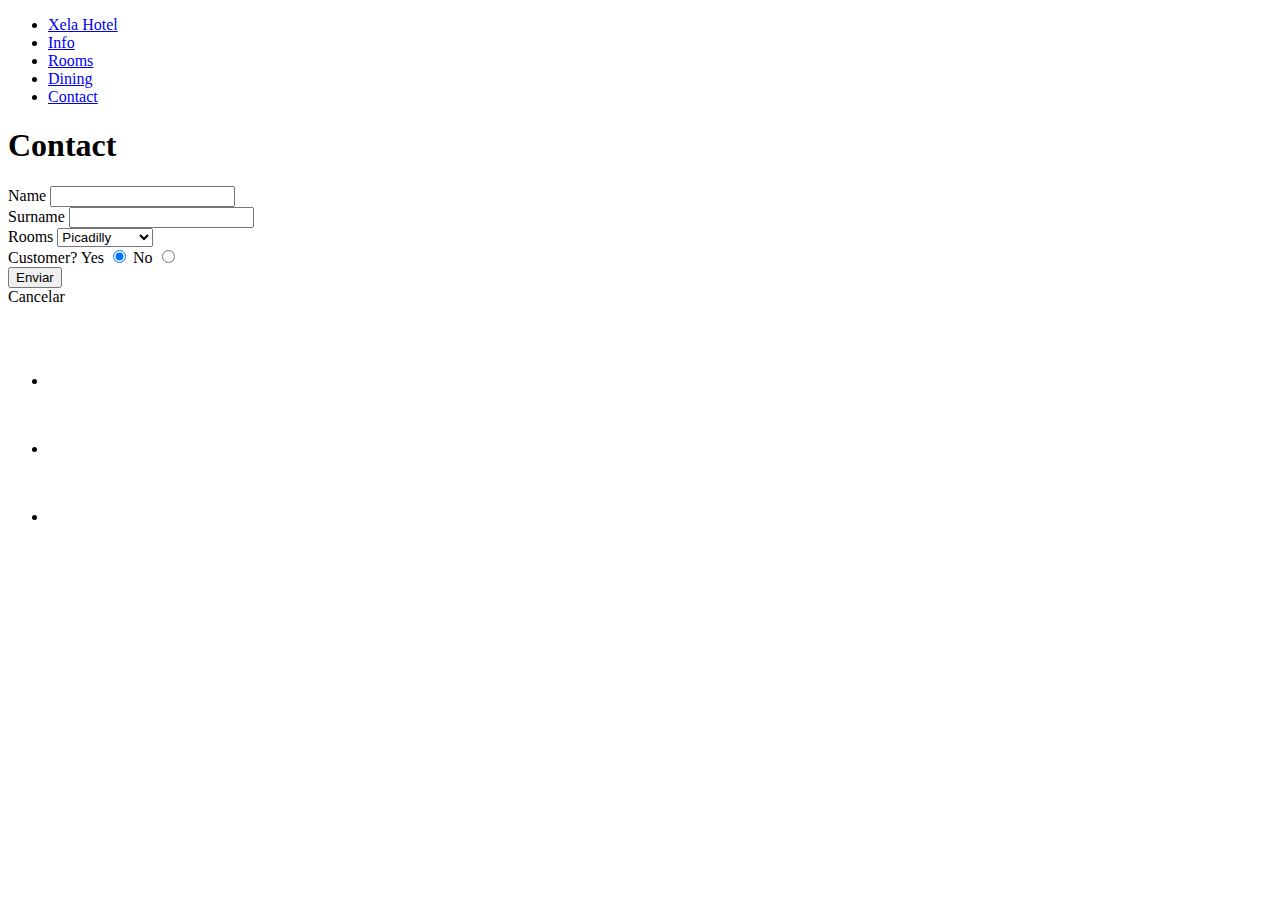
==== contact.html @ 939ce2f4 "Initial commit" ====
<!DOCTYPE html>
<html lang="en">
<head>
    <meta charset="UTF-8">
    <title>Xela contact</title>
    <link href="css/styles.css" rel="stylesheet">
</head>
<body>
    <div>
        <header>
            <nav>
                <ul>
                    <li><a href="index.html">Xela Hotel</a></li>
                    <li><a href="info.html">Info</a></li>
                    <li><a href="rooms.html">Rooms</a></li>
                    <li><a href="dining.html">Dining</a></li>
                    <li><a href="contact.html">Contact</a></li>
                </ul>
            </nav>
        </header>
            <h1>Contact</h1>
                <div>
                    <label for="nombre">Name</label>
                    <input id="nombre" name="nombre" />
                </div>
                <div>
                    <label for="surname">Surname</label>
                    <input id="surname" name="surname" />
                </div>
                <div>
                    <label for="rooms">Rooms</label>
                    <select id="rooms" name="rooms">
                        <option value="1">Picadilly</option>
                        <option value="2">Cambridge</option>
                        <option value="3">Westminster</option>
                    </select>
                </div>
                <div>
                    <label >Customer?</label>
                    <label >Yes </label>
                    <input type="radio" name="customer" value="1" checked>
                    <label >No </label>
                    <input type="radio" name="customer" value="0" >
                </div>
                <button>Enviar</button>
                <div>Cancelar</div>
        <footer>
            <div>
                <ul>
                    <li><a href="https://twitter.com"><img  src="assets/social/twitter.png" alt="icon for twitter"></a></li>
                    <li><a href="http://www.facebook.com"><img  src="assets/social/facebook.png" alt="icon for facebook"></a></li>
                    <li><a href="http://www.youtube.com"><img  src="assets/social/youtube.png" alt="icon for youtube"></a></li>
                </ul>
            </div>
        </footer>
    </div>
</body>
</html>
---- css/styles.css ----
@import url(http://fonts.googleapis.com/css?family=Exo+2:400,200,600,800);
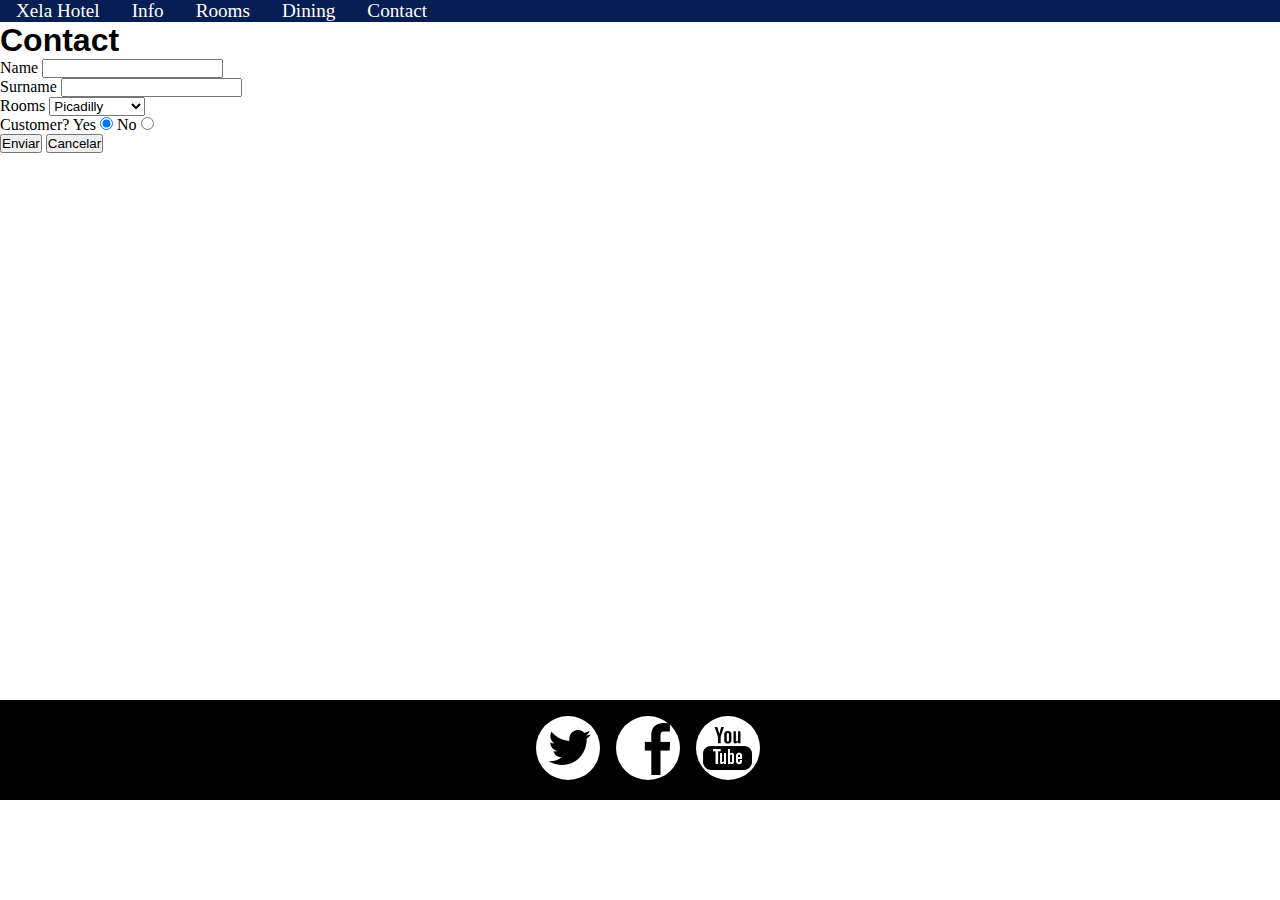
==== commit 407b6607: "cambios iniciales" ====
--- a/contact.html
+++ b/contact.html
@@ -6,7 +6,7 @@
     <link href="css/styles.css" rel="stylesheet">
 </head>
 <body>
-    <div>
+    <div class="boxcenter">
         <header>
             <nav>
                 <ul>
@@ -18,40 +18,38 @@
                 </ul>
             </nav>
         </header>
-            <h1>Contact</h1>
-                <div>
+
+        <main>
+            <div>
+                <h1>Contact</h1>
+                <form action="">
                     <label for="nombre">Name</label>
-                    <input id="nombre" name="nombre" />
-                </div>
-                <div>
+                    <input id="nombre" name="nombre"/><br/>
                     <label for="surname">Surname</label>
-                    <input id="surname" name="surname" />
-                </div>
-                <div>
+                    <input id="surname" name="surname" /><br/>
                     <label for="rooms">Rooms</label>
                     <select id="rooms" name="rooms">
                         <option value="1">Picadilly</option>
                         <option value="2">Cambridge</option>
                         <option value="3">Westminster</option>
-                    </select>
-                </div>
-                <div>
+                    </select><br/>
                     <label >Customer?</label>
                     <label >Yes </label>
                     <input type="radio" name="customer" value="1" checked>
                     <label >No </label>
-                    <input type="radio" name="customer" value="0" >
-                </div>
-                <button>Enviar</button>
-                <div>Cancelar</div>
-        <footer>
-            <div>
-                <ul>
-                    <li><a href="https://twitter.com"><img  src="assets/social/twitter.png" alt="icon for twitter"></a></li>
-                    <li><a href="http://www.facebook.com"><img  src="assets/social/facebook.png" alt="icon for facebook"></a></li>
-                    <li><a href="http://www.youtube.com"><img  src="assets/social/youtube.png" alt="icon for youtube"></a></li>
-                </ul>
-            </div>
+                    <input type="radio" name="customer" value="0" ><br/>
+                    <button>Enviar</button>
+                    <button>Cancelar</button>
+                </form>
+            </div>  
+        </main>
+
+        <footer class="socialmedia">
+            <ul>
+                <li><a href="https://twitter.com"><img  src="assets/social/twitter.png" alt="icon for twitter"></a></li>
+                <li><a href="http://www.facebook.com"><img  src="assets/social/facebook.png" alt="icon for facebook"></a></li>
+                <li><a href="http://www.youtube.com"><img  src="assets/social/youtube.png" alt="icon for youtube"></a></li>
+            </ul>
         </footer>
     </div>
 </body>
--- a/css/styles.css
+++ b/css/styles.css
@@ -1,2 +1,169 @@
 @import url(http://fonts.googleapis.com/css?family=Exo+2:400,200,600,800);
 
+*,*::before,*::after{ 
+    box-sizing: border-box;
+    margin: 0;
+    padding: 0;
+    
+}
+
+html, body {
+    height: 100%;
+}
+
+h1, h2, h3, h4, h5, h6 {
+    font-family: Geneva, Verdana, sans-serif;
+}
+
+p{
+    font-family: Tahoma, "Trebuchet MS", sans-serif;
+    color: rgb(74, 74, 78);
+}
+
+
+.boxcenter {
+    padding-bottom: 100px;
+    min-height: calc(100% - 100px);
+    bottom: 0;
+    position: relative;
+
+}
+
+
+.gallery  img{
+    height: 200px;
+    width: 250px;
+}
+
+.gallery{
+  display: grid;
+  grid-template-columns: repeat(5,300px);
+  gap: 5%;
+  justify-content: center;
+  width: 100%;
+}
+
+
+
+nav{
+    background-color: rgb(6, 30, 83);
+    padding: 0;
+    margin: 0;
+}
+
+nav ul {
+    display: flex;
+    list-style: none;
+    background-color: rgb(6, 30, 83);
+    
+}
+
+nav li {
+    margin-left: 1rem;
+    margin-right: 1rem;
+    font-size: 1.2rem;
+}
+
+nav a {
+    text-decoration: none;
+    color: #fff;
+    display: block;
+  }
+
+   
+ul li ul {
+    visibility: hidden;
+    position: absolute;
+    display: none; 
+}
+   
+ul li:hover > ul,
+ul li ul:hover {
+    visibility: visible;
+    display: block;
+}
+   
+
+.socialmedia{
+    height: 100px;
+    position: absolute;
+    bottom: 0;
+    left: 0;
+    background-color: black;
+    width: 100%;
+    color: white;
+    text-align: center;
+}
+
+.socialmedia > ul {
+    align-items: center;
+    display: flex;
+    justify-content: center;
+    list-style: none;
+    padding: 1rem;
+}
+
+.socialmedia > ul > li{
+    align-items: center;
+    height: 4rem;
+    width: 4rem;
+    margin-left: 1rem;
+    border-radius: 2rem;
+}
+
+.socialmedia > ul > li > a >img{
+    border-radius: 50%;
+    
+}
+
+.container{
+    display: flex;
+    flex-direction: column;
+    gap: 3%;
+}
+
+/*  Informacion */
+
+.info{
+    display: grid;
+    grid-template-columns: 70% 25%;
+    gap: 2%;
+    justify-content: center;
+    width: 100%;
+}
+
+.info__general{
+    justify-content: center;
+    
+}
+
+.info__description__section__items > ul{
+    list-style: none;
+    display: grid;
+    grid-template-columns: 30% 30% 30%;
+    gap: 3%;
+    justify-content: center;
+    width: 100%;
+   
+    
+}
+
+.info__description__section__items > ul > li{
+    text-align: center;
+    color: red;
+    border:2px solid red;
+    border-radius: 10px;
+    font-size: 0.75rem;
+}
+
+.info__description__section__items--list > ul{
+    list-style: none;
+    display: flex;
+    flex-direction: column;
+
+}
+
+.info__description__section__items--list > ul > li{
+    color:gray;
+    
+}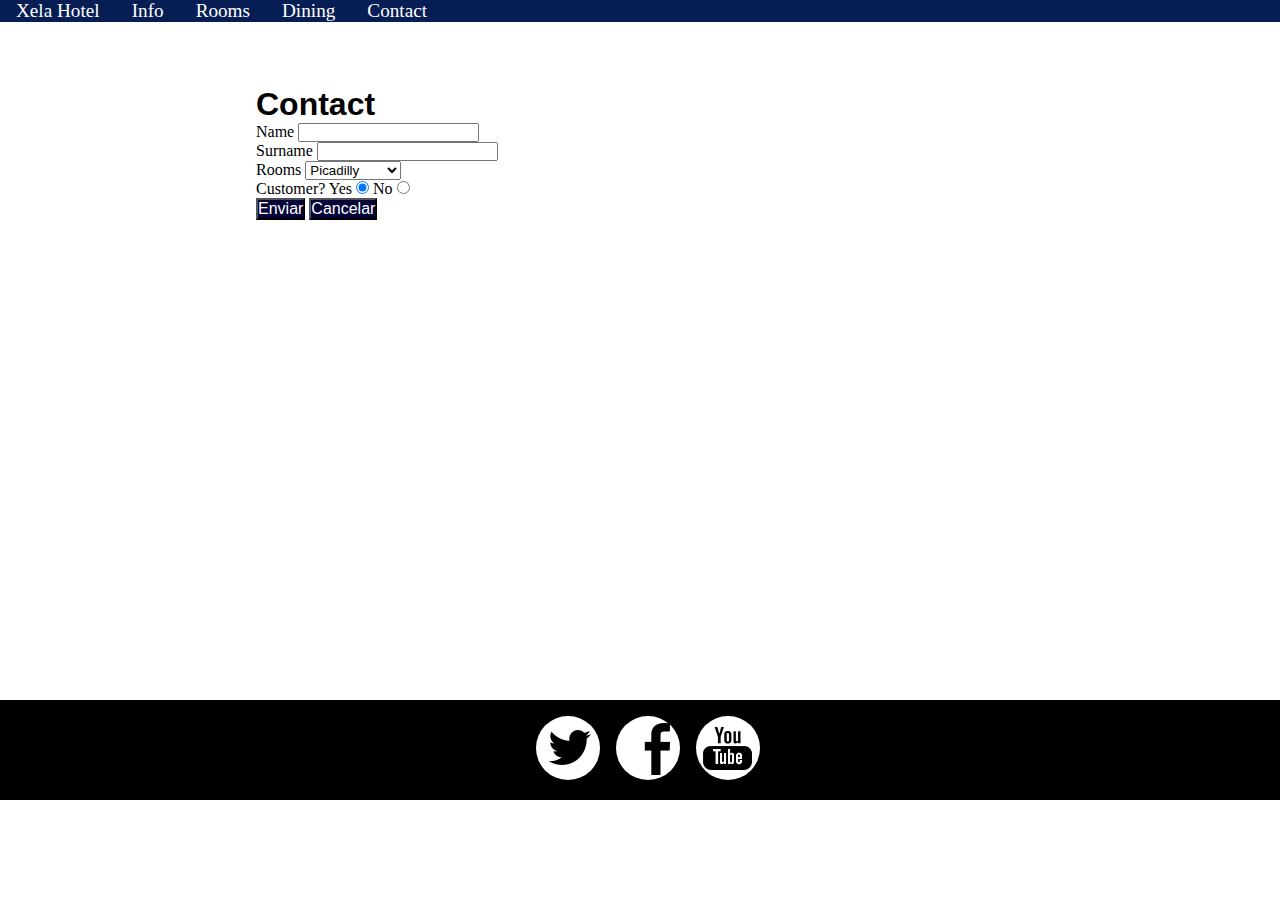
==== commit a67f76f6: "version 1 antes de tiempo  finalizada" ====
--- a/contact.html
+++ b/contact.html
@@ -21,8 +21,9 @@
 
         <main>
             <div>
-                <h1>Contact</h1>
+                
                 <form action="">
+                    <h1>Contact</h1>
                     <label for="nombre">Name</label>
                     <input id="nombre" name="nombre"/><br/>
                     <label for="surname">Surname</label>
--- a/css/styles.css
+++ b/css/styles.css
@@ -10,7 +10,12 @@
 html, body {
     height: 100%;
 }
-
+strong{
+    font-size: 20px;
+}
+h1{
+    font-size: 32px;
+}
 h1, h2, h3, h4, h5, h6 {
     font-family: Geneva, Verdana, sans-serif;
 }
@@ -134,7 +139,18 @@
 
 .info__general{
     justify-content: center;
-    
+    display: flex;
+    flex-direction: column;
+    margin-top: 20px;
+}
+form{
+    margin-top: 5%;
+    margin-left: 20%;
+}
+button{
+    background-color: rgb(3, 3, 56);
+    color: white;
+    font-size: 16px
 }
 
 .info__description__section__items > ul{
@@ -144,6 +160,7 @@
     gap: 3%;
     justify-content: center;
     width: 100%;
+    margin-bottom:15px;
    
     
 }
@@ -160,10 +177,13 @@
     list-style: none;
     display: flex;
     flex-direction: column;
+    
 
 }
 
 .info__description__section__items--list > ul > li{
-    color:gray;
-    
+    background-color: gray;
+    border:2px solid gray;
+    border-radius: 5px;
+    margin-bottom: 5px;
 }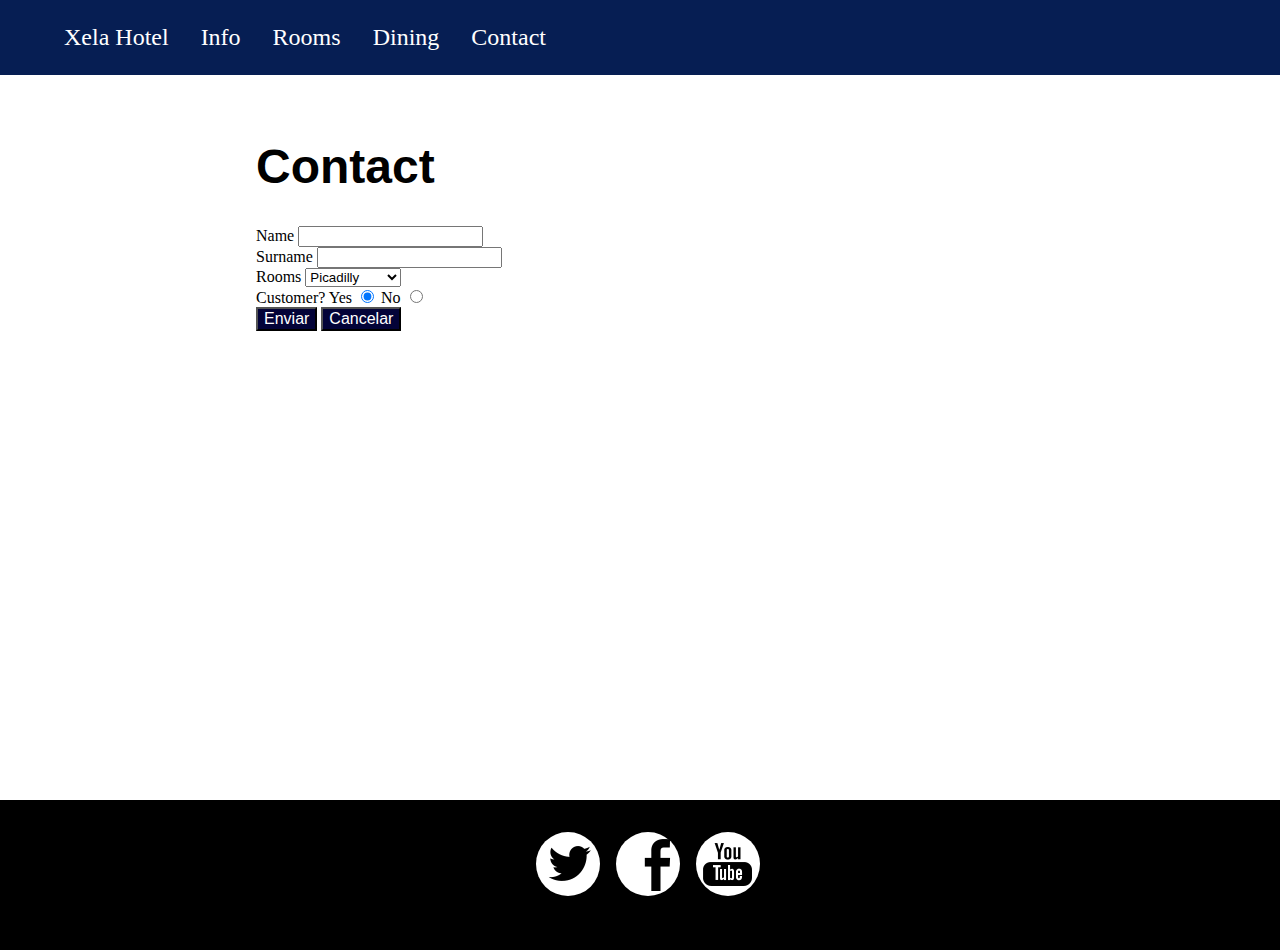
==== commit 15ff67e8: "update: deploy githubpages" ====
--- a/contact.html
+++ b/contact.html
@@ -45,7 +45,7 @@
             </div>  
         </main>
 
-        <footer class="socialmedia">
+        <footer>
             <ul>
                 <li><a href="https://twitter.com"><img  src="assets/social/twitter.png" alt="icon for twitter"></a></li>
                 <li><a href="http://www.facebook.com"><img  src="assets/social/facebook.png" alt="icon for facebook"></a></li>
--- a/css/styles.css
+++ b/css/styles.css
@@ -1,106 +1,99 @@
-@import url(http://fonts.googleapis.com/css?family=Exo+2:400,200,600,800);
-
-*,*::before,*::after{ 
-    box-sizing: border-box;
+
+/* ----- Global Resources */
+html, body {
+    height: 100%;
+    width: 100%;
     margin: 0;
     padding: 0;
-    
-}
-
-html, body {
-    height: 100%;
-}
+
+}
+
+/* Configure text default to all routes*/
 strong{
-    font-size: 20px;
-}
+    font-size: 1.5rem;
+    font-weight: 100%;
+}
+
 h1{
-    font-size: 32px;
+    font-size: 3rem;
+    font-weight: 100%;
+}
+
+h2{
+    font-size: 2rem;
+    font-weight: 100%;
+    
 }
 h1, h2, h3, h4, h5, h6 {
     font-family: Geneva, Verdana, sans-serif;
 }
 
 p{
+    color: rgb(74, 74, 78);
+    font-size: 1.5rem;
     font-family: Tahoma, "Trebuchet MS", sans-serif;
-    color: rgb(74, 74, 78);
 }
 
 
 .boxcenter {
-    padding-bottom: 100px;
-    min-height: calc(100% - 100px);
-    bottom: 0;
+    min-height: 100%;
+    padding-bottom: 50px;
     position: relative;
-
-}
-
-
-.gallery  img{
-    height: 200px;
-    width: 250px;
-}
-
-.gallery{
-  display: grid;
-  grid-template-columns: repeat(5,300px);
-  gap: 5%;
-  justify-content: center;
-  width: 100%;
-}
-
-
+}
+
+/* -----  Nav */
 
 nav{
     background-color: rgb(6, 30, 83);
-    padding: 0;
-    margin: 0;
+    height: 50%;
+    margin-bottom: 1rem;
+    padding: 0.5rem;
 }
 
 nav ul {
-    display: flex;
-    list-style: none;
     background-color: rgb(6, 30, 83);
-    
+    display: flex;
+    list-style: none;
 }
 
 nav li {
+    font-size: 1.5rem;
     margin-left: 1rem;
     margin-right: 1rem;
-    font-size: 1.2rem;
 }
 
 nav a {
-    text-decoration: none;
     color: #fff;
     display: block;
-  }
+    text-decoration: none;   
+}
 
    
 ul li ul {
+    display: none;
+    position: absolute;
     visibility: hidden;
-    position: absolute;
-    display: none; 
 }
    
 ul li:hover > ul,
-ul li ul:hover {
+ul li ul:hover {   
+    display: block;
     visibility: visible;
-    display: block;
 }
    
 
-.socialmedia{
-    height: 100px;
+/* ---- Footer */
+footer{
+    background-color: black;
+    bottom: 0;
+    color: white;
     position: absolute;
-    bottom: 0;
-    left: 0;
-    background-color: black;
-    width: 100%;
-    color: white;
     text-align: center;
-}
-
-.socialmedia > ul {
+    width: 100%;
+    height: 150px;
+}
+
+footer > ul {
     align-items: center;
     display: flex;
     justify-content: center;
@@ -108,7 +101,7 @@
     padding: 1rem;
 }
 
-.socialmedia > ul > li{
+footer> ul > li{
     align-items: center;
     height: 4rem;
     width: 4rem;
@@ -116,33 +109,133 @@
     border-radius: 2rem;
 }
 
-.socialmedia > ul > li > a >img{
+footer > ul > li > a > img{
     border-radius: 50%;
     
 }
 
+
+
+/* -----  Index */
+
+
+.gallery > img{
+    height: 100%;
+    width: 100%;
+}
+
+.gallery{
+  display: grid;
+  grid-template-columns: repeat(5,10%);
+  gap: 5%;
+  justify-content: center;
+  width: 100%;
+}
+
+.presentation{
+    margin-left: 10rem;
+    margin-right: 10rem;
+    margin-bottom: 10rem;
+}
+
+/*  Dinning  and Rooms*/
+
 .container{
     display: flex;
     flex-direction: column;
+    margin-left: 10rem;
+    margin-right: 10rem;
+    margin-bottom: 10rem;
+}
+
+.container__content {
+    display: flex;
+    flex-direction: column;
+}
+
+.container__content__img{
+    display: flex;
+    flex-direction: column;
+    align-items: center;
+    justify-content: center;
+}
+
+.container__content__img > img{
+    width: 50%;
+    height: 50%;
+}
+
+
+
+/*  Information */
+
+.info{
+    display: flex;
+    flex-direction: row;
+    justify-content: center;
+    width: 100%;
+}
+
+.info__general{
+    display: flex;
+    flex-direction: column;
+    justify-content: center;
+    
+    
+    margin-left: 5rem;
+    margin-right: 5rem;
+    margin-bottom: 5rem ;
+}
+
+.info__description__section__items__general{
+    list-style: none;
+    display: grid;
+    grid-template-columns: 30% 30% 30%;
     gap: 3%;
-}
-
-/*  Informacion */
-
-.info{
-    display: grid;
-    grid-template-columns: 70% 25%;
-    gap: 2%;
-    justify-content: center;
-    width: 100%;
-}
-
-.info__general{
-    justify-content: center;
-    display: flex;
-    flex-direction: column;
-    margin-top: 20px;
-}
+    justify-content: left;
+    width: 100%;
+    margin-bottom:15px; 
+}
+
+.info__description__section__items__general__item--bckgreen{
+    background-color: rgb(18, 248, 18);
+    opacity: 50%;
+}
+
+.info__description__section__items__general__item--red{
+    text-align: center;
+    width: 150px;
+    color: red;
+    border:2px solid red;
+    border-radius: 5px;
+    font-size: 0.75rem;
+}
+
+.info__description__section__items__general__item--gray{
+    text-align: center;
+    color: gray;
+    border:2px solid gray;
+    border-radius: 5px;
+    font-size: 0.75rem;
+}
+
+.info__description__section__items--list > ul{
+    list-style: none;
+    display: flex;
+    flex-direction: column;
+
+}
+
+.info__description__section__items--list > ul > li{
+    background-color: silver;
+    border:2px solid silver;
+    border-radius: 5px;
+    margin: 0.5rem;
+}
+
+
+/*  Contact */
+
 form{
     margin-top: 5%;
     margin-left: 20%;
@@ -151,39 +244,4 @@
     background-color: rgb(3, 3, 56);
     color: white;
     font-size: 16px
-}
-
-.info__description__section__items > ul{
-    list-style: none;
-    display: grid;
-    grid-template-columns: 30% 30% 30%;
-    gap: 3%;
-    justify-content: center;
-    width: 100%;
-    margin-bottom:15px;
-   
-    
-}
-
-.info__description__section__items > ul > li{
-    text-align: center;
-    color: red;
-    border:2px solid red;
-    border-radius: 10px;
-    font-size: 0.75rem;
-}
-
-.info__description__section__items--list > ul{
-    list-style: none;
-    display: flex;
-    flex-direction: column;
-    
-
-}
-
-.info__description__section__items--list > ul > li{
-    background-color: gray;
-    border:2px solid gray;
-    border-radius: 5px;
-    margin-bottom: 5px;
 }